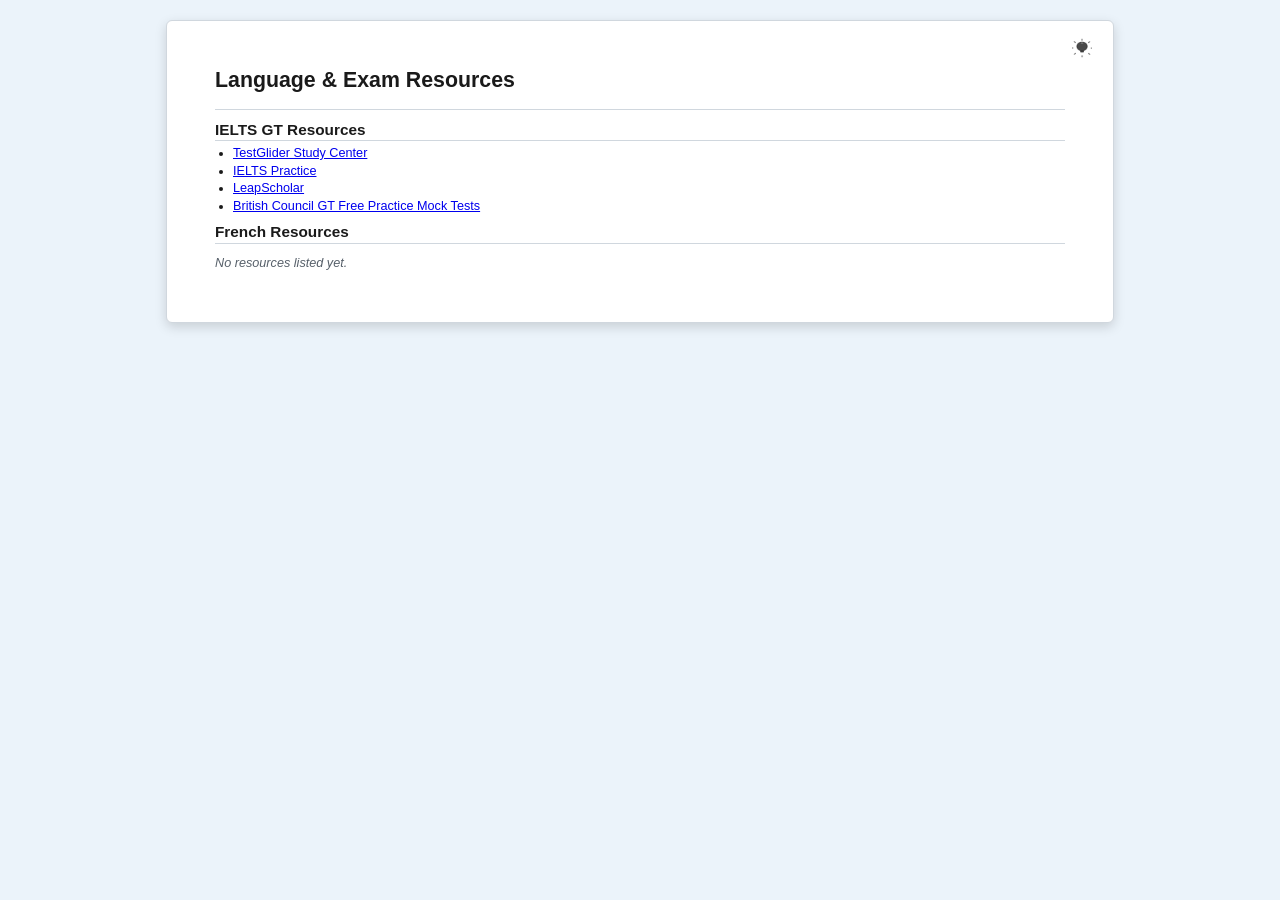
==== Language.html @ d65eced5 "Add files via upload" ====
<!DOCTYPE html>
<html lang="en">
<head>
    <meta charset="UTF-8">
    <meta name="viewport" content="width=device-width, initial-scale=1.0">
    <title>Language & Exam Resources</title>
    <link rel="stylesheet" href="styles.css">
</head>
<body>
    <div class="cv-container">
        <!-- Theme switcher container required by restrictions.js -->
        <div class="theme-switcher"></div>

        <div class="cv-header">
            <h1>Language & Exam Resources</h1>
        </div>
        
        <hr>

        <h2>IELTS GT Resources</h2>
        <ul>
            <li><a href="https://www.testglider.com/ielts/en/study-center?gad_source=1" target="_blank" rel="noopener noreferrer">TestGlider Study Center</a></li>
            <li><a href="https://ieltspractice.io/" target="_blank" rel="noopener noreferrer">IELTS Practice</a></li>
            <li><a href="https://sl1nk.com/1rqn85o" target="_blank" rel="noopener noreferrer">LeapScholar</a></li>
            <li><a href="https://takeielts.britishcouncil.org/prepare/ielts-free-practice-mock-tests/general-training" target="_blank" rel="noopener noreferrer">British Council GT Free Practice Mock Tests</a></li>
        </ul>

        <h2>French Resources</h2>
        <p style="color: var(--muted-color); font-style: italic;">No resources listed yet.</p>
    </div>

    <!-- Required Configuration and Restriction Scripts -->
    <script src="master-config.js"></script>
    <script src="restrictions.js"></script>
</body>
</html>
---- styles.css ----
:root {
    --app-bg: #EBF3FA;
    --container-bg: #FFFFFF;
    --text-color: #1A1A1A;
    --border-color: #D0D7DE;
    --muted-color: #57606A;
}

[data-theme="dark"] {
    --app-bg: #121212;
    --container-bg: #1E1E1E;
    --text-color: #E0E0E0;
    --border-color: #333333;
    --muted-color: #8B949E;
}

body {
    background-color: var(--app-bg);
    color: var(--text-color);
    font-family: Arial, Calibri, sans-serif;
    font-size: 9.5pt;
    line-height: 1.12;
    margin: 0;
    padding: 20px 10px;
    -webkit-user-select: none;
    -moz-user-select: none;
    -ms-user-select: none;
    user-select: none;
}

.cv-container {
    position: relative;
    background-color: var(--container-bg);
    color: var(--text-color);
    padding: 0.5in;
    max-width: 850px;
    margin: 0 auto;
    border: 1px solid var(--border-color);
    border-radius: 6px;
    box-shadow: 0 4px 12px rgba(0,0,0,0.15);
}

.theme-switcher {
    position: absolute;
    top: 15px;
    right: 15px;
    margin: 0;
    text-align: right;
    z-index: 10;
    display: flex;
    gap: 8px;
    align-items: center;
}

.theme-switcher button {
    background: transparent;
    border: none;
    padding: 2px;
    cursor: pointer;
    display: inline-flex;
    align-items: center;
    justify-content: center;
}

.cv-header {
    display: flex;
    align-items: center;
    gap: 15px;
    margin-bottom: 8pt;
}

.profile-img {
    width: 80px;
    height: 90px;
    border-radius: 4px;
    object-fit: cover;
    object-position: top center;
    border: 2px solid var(--border-color);
    flex-shrink: 0;
    display: block;
}

p, li, span, div {
    font-family: Arial, Calibri, sans-serif;
    font-size: 9.5pt;
    line-height: 1.12;
    margin-bottom: 2.5pt;
}

h1, h2, h3 {
    font-family: Arial, Calibri, sans-serif;
    color: var(--text-color);
    margin-top: 8pt;
    margin-bottom: 4pt;
}

h1 { font-size: 16pt; margin-top: 0; }
h2 { font-size: 11.5pt; border-bottom: 1px solid var(--border-color); padding-bottom: 2px; }
h3 { font-size: 10pt; font-weight: bold; }

ul {
    margin-top: 1pt;
    margin-bottom: 4pt;
    padding-left: 18px;
}

hr {
    border: 0;
    border-top: 1px solid var(--border-color);
    margin: 8pt 0;
}

@page {
    size: A4;
    margin: 8mm;
}

@media print {
    body { 
        background: white !important; 
        padding: 0 !important;
        -webkit-user-select: auto !important;
        user-select: auto !important;
    }
    .theme-switcher { 
        display: none !important; 
    }
    .cv-container { 
        border: none !important; 
        box-shadow: none !important; 
        padding: 0 !important; 
        margin: 0 !important;
        max-width: 100% !important;
        width: 100% !important;
    }
}
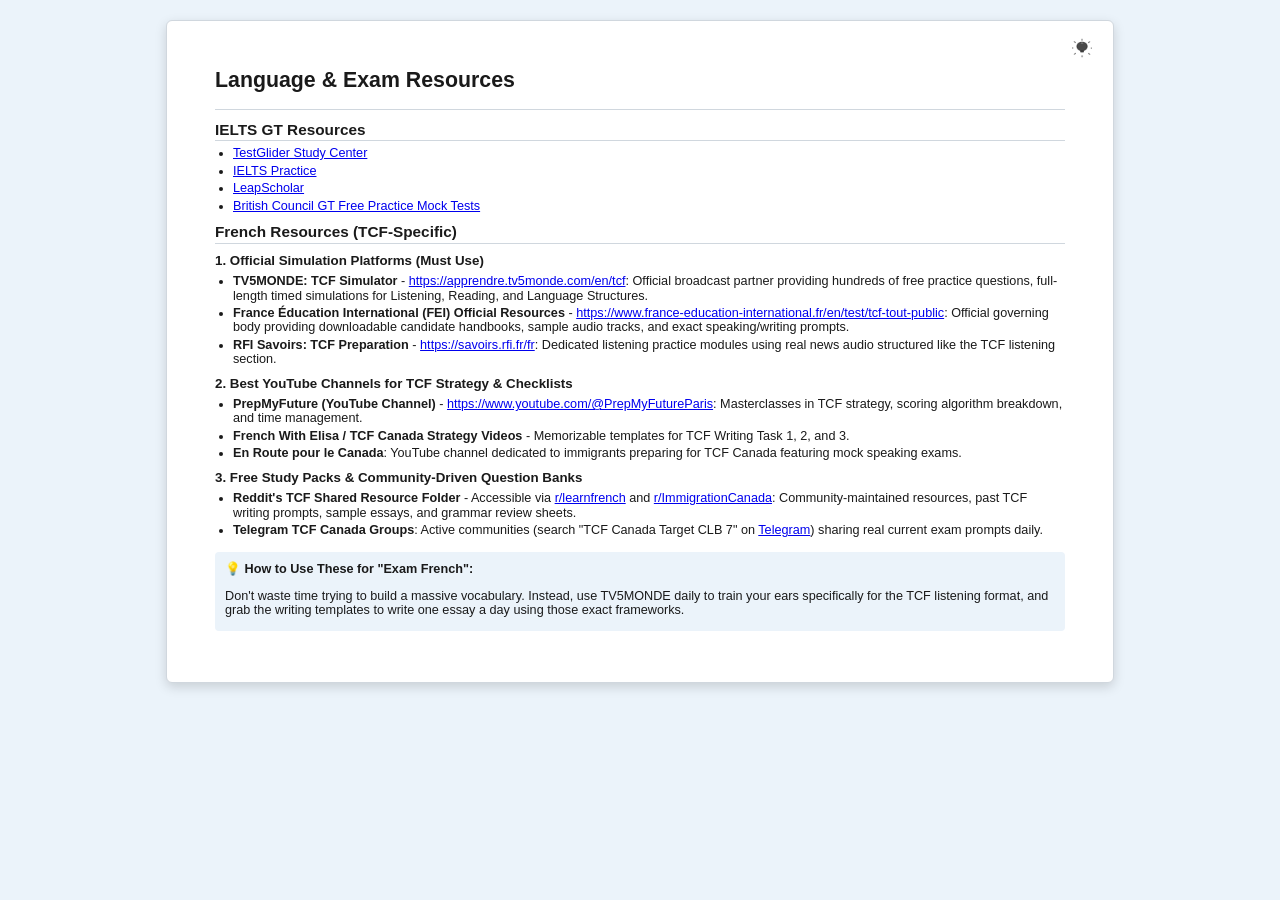
==== commit 9d006b57: "Update Language.html" ====
--- a/Language.html
+++ b/Language.html
@@ -25,12 +25,36 @@
             <li><a href="https://takeielts.britishcouncil.org/prepare/ielts-free-practice-mock-tests/general-training" target="_blank" rel="noopener noreferrer">British Council GT Free Practice Mock Tests</a></li>
         </ul>
 
-        <h2>French Resources</h2>
-        <p style="color: var(--muted-color); font-style: italic;">No resources listed yet.</p>
+        <h2>French Resources (TCF-Specific)</h2>
+        
+        <h3>1. Official Simulation Platforms (Must Use)</h3>
+        <ul>
+            <li><strong>TV5MONDE: TCF Simulator</strong> - <a href="https://apprendre.tv5monde.com/en/tcf" target="_blank" rel="noopener noreferrer">https://apprendre.tv5monde.com/en/tcf</a>: Official broadcast partner providing hundreds of free practice questions, full-length timed simulations for Listening, Reading, and Language Structures.</li>
+            <li><strong>France Éducation International (FEI) Official Resources</strong> - <a href="https://www.france-education-international.fr/en/test/tcf-tout-public" target="_blank" rel="noopener noreferrer">https://www.france-education-international.fr/en/test/tcf-tout-public</a>: Official governing body providing downloadable candidate handbooks, sample audio tracks, and exact speaking/writing prompts.</li>
+            <li><strong>RFI Savoirs: TCF Preparation</strong> - <a href="https://savoirs.rfi.fr/fr" target="_blank" rel="noopener noreferrer">https://savoirs.rfi.fr/fr</a>: Dedicated listening practice modules using real news audio structured like the TCF listening section.</li>
+        </ul>
+
+        <h3>2. Best YouTube Channels for TCF Strategy & Checklists</h3>
+        <ul>
+            <li><strong>PrepMyFuture (YouTube Channel)</strong> - <a href="https://www.youtube.com/@PrepMyFutureParis" target="_blank" rel="noopener noreferrer">https://www.youtube.com/@PrepMyFutureParis</a>: Masterclasses in TCF strategy, scoring algorithm breakdown, and time management.</li>
+            <li><strong>French With Elisa / TCF Canada Strategy Videos</strong> - Memorizable templates for TCF Writing Task 1, 2, and 3.</li>
+            <li><strong>En Route pour le Canada</strong>: YouTube channel dedicated to immigrants preparing for TCF Canada featuring mock speaking exams.</li>
+        </ul>
+
+        <h3>3. Free Study Packs & Community-Driven Question Banks</h3>
+        <ul>
+            <li><strong>Reddit's TCF Shared Resource Folder</strong> - Accessible via <a href="https://www.reddit.com/r/learnfrench/" target="_blank" rel="noopener noreferrer">r/learnfrench</a> and <a href="https://www.reddit.com/r/ImmigrationCanada/" target="_blank" rel="noopener noreferrer">r/ImmigrationCanada</a>: Community-maintained resources, past TCF writing prompts, sample essays, and grammar review sheets.</li>
+            <li><strong>Telegram TCF Canada Groups</strong>: Active communities (search "TCF Canada Target CLB 7" on <a href="https://telegram.org/" target="_blank" rel="noopener noreferrer">Telegram</a>) sharing real current exam prompts daily.</li>
+        </ul>
+
+        <div style="margin-top: 15px; padding: 10px; background-color: var(--app-bg); border-radius: 4px;">
+            <strong>💡 How to Use These for "Exam French":</strong>
+            <p>Don't waste time trying to build a massive vocabulary. Instead, use TV5MONDE daily to train your ears specifically for the TCF listening format, and grab the writing templates to write one essay a day using those exact frameworks.</p>
+        </div>
     </div>
 
     <!-- Required Configuration and Restriction Scripts -->
     <script src="master-config.js"></script>
     <script src="restrictions.js"></script>
 </body>
-</html>+</html>
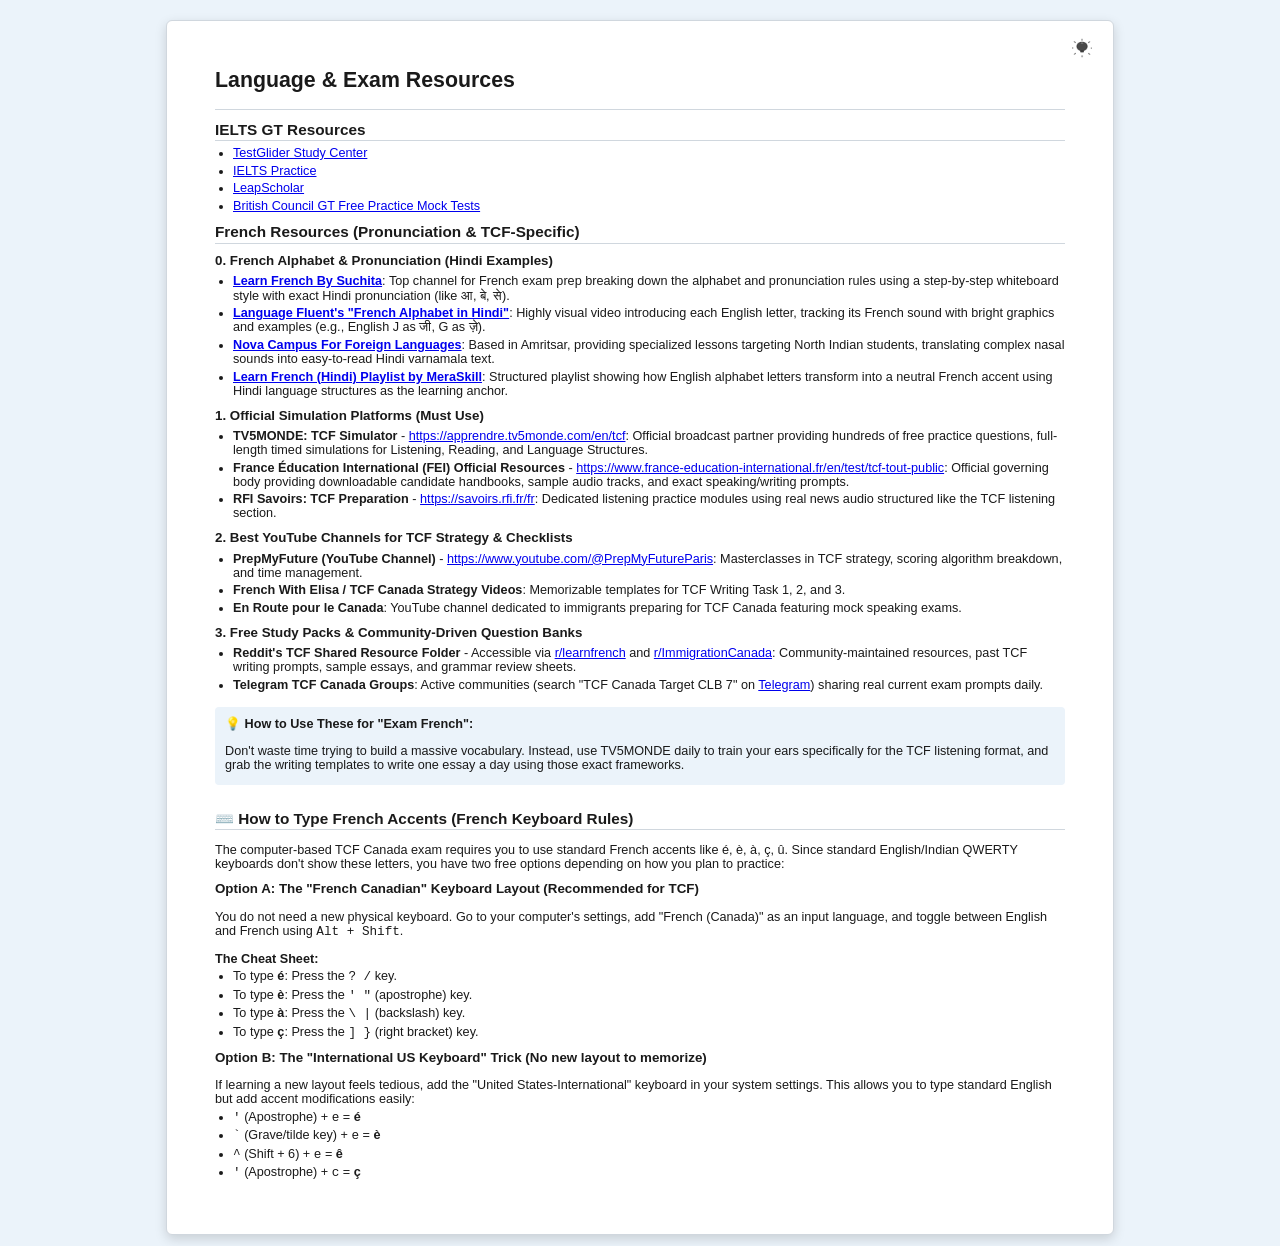
==== commit c9ecc1ed: "Update Language.html" ====
--- a/Language.html
+++ b/Language.html
@@ -25,8 +25,16 @@
             <li><a href="https://takeielts.britishcouncil.org/prepare/ielts-free-practice-mock-tests/general-training" target="_blank" rel="noopener noreferrer">British Council GT Free Practice Mock Tests</a></li>
         </ul>
 
-        <h2>French Resources (TCF-Specific)</h2>
+        <h2>French Resources (Pronunciation & TCF-Specific)</h2>
         
+        <h3>0. French Alphabet & Pronunciation (Hindi Examples)</h3>
+        <ul>
+            <li><strong><a href="https://www.youtube.com/@LearnFrenchBySuchita" target="_blank" rel="noopener noreferrer">Learn French By Suchita</a></strong>: Top channel for French exam prep breaking down the alphabet and pronunciation rules using a step-by-step whiteboard style with exact Hindi pronunciation (like आ, बे, से).</li>
+            <li><strong><a href="https://www.youtube.com/watch?v=AAoqfLUqIC0" target="_blank" rel="noopener noreferrer">Language Fluent's "French Alphabet in Hindi"</a></strong>: Highly visual video introducing each English letter, tracking its French sound with bright graphics and examples (e.g., English J as जी, G as ज़े).</li>
+            <li><strong><a href="https://www.youtube.com/watch?v=QrtyY2wJkxw" target="_blank" rel="noopener noreferrer">Nova Campus For Foreign Languages</a></strong>: Based in Amritsar, providing specialized lessons targeting North Indian students, translating complex nasal sounds into easy-to-read Hindi varnamala text.</li>
+            <li><strong><a href="https://www.youtube.com/watch?v=_FllqDvOqcI" target="_blank" rel="noopener noreferrer">Learn French (Hindi) Playlist by MeraSkill</a></strong>: Structured playlist showing how English alphabet letters transform into a neutral French accent using Hindi language structures as the learning anchor.</li>
+        </ul>
+
         <h3>1. Official Simulation Platforms (Must Use)</h3>
         <ul>
             <li><strong>TV5MONDE: TCF Simulator</strong> - <a href="https://apprendre.tv5monde.com/en/tcf" target="_blank" rel="noopener noreferrer">https://apprendre.tv5monde.com/en/tcf</a>: Official broadcast partner providing hundreds of free practice questions, full-length timed simulations for Listening, Reading, and Language Structures.</li>
@@ -37,7 +45,7 @@
         <h3>2. Best YouTube Channels for TCF Strategy & Checklists</h3>
         <ul>
             <li><strong>PrepMyFuture (YouTube Channel)</strong> - <a href="https://www.youtube.com/@PrepMyFutureParis" target="_blank" rel="noopener noreferrer">https://www.youtube.com/@PrepMyFutureParis</a>: Masterclasses in TCF strategy, scoring algorithm breakdown, and time management.</li>
-            <li><strong>French With Elisa / TCF Canada Strategy Videos</strong> - Memorizable templates for TCF Writing Task 1, 2, and 3.</li>
+            <li><strong>French With Elisa / TCF Canada Strategy Videos</strong>: Memorizable templates for TCF Writing Task 1, 2, and 3.</li>
             <li><strong>En Route pour le Canada</strong>: YouTube channel dedicated to immigrants preparing for TCF Canada featuring mock speaking exams.</li>
         </ul>
 
@@ -51,6 +59,28 @@
             <strong>💡 How to Use These for "Exam French":</strong>
             <p>Don't waste time trying to build a massive vocabulary. Instead, use TV5MONDE daily to train your ears specifically for the TCF listening format, and grab the writing templates to write one essay a day using those exact frameworks.</p>
         </div>
+
+        <h2 style="margin-top: 25px;">⌨️ How to Type French Accents (French Keyboard Rules)</h2>
+        <p>The computer-based TCF Canada exam requires you to use standard French accents like é, è, à, ç, û. Since standard English/Indian QWERTY keyboards don't show these letters, you have two free options depending on how you plan to practice:</p>
+        
+        <h3>Option A: The "French Canadian" Keyboard Layout (Recommended for TCF)</h3>
+        <p>You do not need a new physical keyboard. Go to your computer's settings, add "French (Canada)" as an input language, and toggle between English and French using <code>Alt + Shift</code>.</p>
+        <p><strong>The Cheat Sheet:</strong></p>
+        <ul>
+            <li>To type <strong>é</strong>: Press the <code>? /</code> key.</li>
+            <li>To type <strong>è</strong>: Press the <code>' "</code> (apostrophe) key.</li>
+            <li>To type <strong>à</strong>: Press the <code>\ |</code> (backslash) key.</li>
+            <li>To type <strong>ç</strong>: Press the <code>] }</code> (right bracket) key.</li>
+        </ul>
+
+        <h3>Option B: The "International US Keyboard" Trick (No new layout to memorize)</h3>
+        <p>If learning a new layout feels tedious, add the "United States-International" keyboard in your system settings. This allows you to type standard English but add accent modifications easily:</p>
+        <ul>
+            <li><code>'</code> (Apostrophe) + <code>e</code> = <strong>é</strong></li>
+            <li><code>`</code> (Grave/tilde key) + <code>e</code> = <strong>è</strong></li>
+            <li><code>^</code> (Shift + 6) + <code>e</code> = <strong>ê</strong></li>
+            <li><code>'</code> (Apostrophe) + <code>c</code> = <strong>ç</strong></li>
+        </ul>
     </div>
 
     <!-- Required Configuration and Restriction Scripts -->
